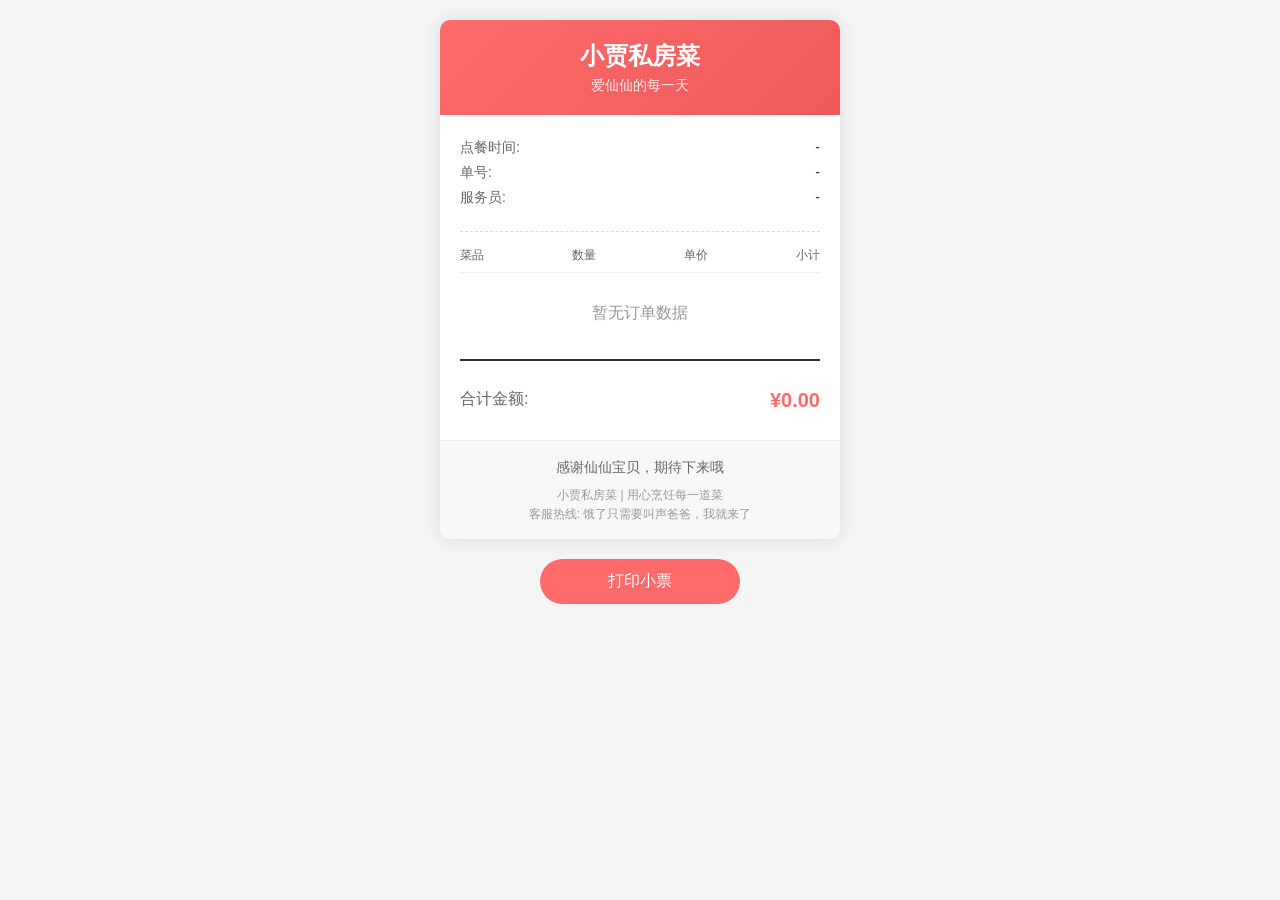
==== receipt.html @ 3058fe78 "增加结算功能" ====
<!DOCTYPE html>
<html lang="zh-CN">
<head>
    <meta charset="UTF-8">
    <meta name="viewport" content="width=device-width, initial-scale=1.0">
    <title>小贾私房菜 - 消费小票</title>
    <style>
        * {
            margin: 0;
            padding: 0;
            box-sizing: border-box;
        }

        body {
            font-family: 'SimHei', 'Microsoft YaHei', sans-serif;
            background-color: #f5f5f5;
            padding: 20px;
            min-height: 100vh;
        }

        .receipt-container {
            max-width: 400px;
            margin: 0 auto;
            background-color: #fff;
            box-shadow: 0 0 20px rgba(0, 0, 0, 0.1);
            border-radius: 10px;
            overflow: hidden;
        }

        .receipt-header {
            background: linear-gradient(135deg, #ff6b6b 0%, #ee5a5a 100%);
            color: white;
            padding: 20px;
            text-align: center;
        }

        .receipt-header h1 {
            font-size: 24px;
            font-weight: bold;
            margin-bottom: 5px;
        }

        .receipt-header p {
            font-size: 14px;
            opacity: 0.9;
        }

        .receipt-body {
            padding: 20px;
        }

        .receipt-info {
            margin-bottom: 20px;
        }

        .info-row {
            display: flex;
            justify-content: space-between;
            font-size: 14px;
            line-height: 1.8;
            color: #333;
        }

        .info-row .label {
            color: #666;
        }

        .info-row .value {
            font-weight: 500;
        }

        .dashed-line {
            border-bottom: 1px dashed #ddd;
            margin: 15px 0;
        }

        .full-line {
            border-bottom: 2px solid #333;
            margin: 15px 0;
        }

        .table-header {
            display: flex;
            justify-content: space-between;
            font-size: 12px;
            color: #666;
            padding-bottom: 8px;
            border-bottom: 1px solid #eee;
        }

        .table-body {
            margin-top: 10px;
        }

        .table-row {
            display: flex;
            justify-content: space-between;
            font-size: 13px;
            line-height: 2;
            padding: 5px 0;
        }

        .table-row .name {
            flex: 2;
            text-align: left;
        }

        .table-row .price {
            flex: 1;
            text-align: right;
            font-size: 12px;
            color: #666;
        }

        .table-row .quantity {
            flex: 1;
            text-align: center;
            font-size: 12px;
            color: #666;
        }

        .table-row .subtotal {
            flex: 1;
            text-align: right;
            font-weight: 500;
        }

        .total-section {
            margin-top: 20px;
        }

        .total-row {
            display: flex;
            justify-content: space-between;
            font-size: 16px;
            padding: 8px 0;
        }

        .total-row .label {
            color: #666;
        }

        .total-row .amount {
            font-size: 20px;
            font-weight: bold;
            color: #ff6b6b;
        }

        .receipt-footer {
            background-color: #f8f8f8;
            padding: 15px 20px;
            text-align: center;
            border-top: 1px solid #eee;
        }

        .receipt-footer p {
            font-size: 12px;
            color: #999;
            line-height: 1.6;
        }

        .footer-thanks {
            font-size: 14px !important;
            color: #666 !important;
            margin-bottom: 8px;
        }

        .print-btn {
            display: block;
            width: 100%;
            max-width: 200px;
            margin: 20px auto 0;
            padding: 12px 24px;
            background-color: #ff6b6b;
            color: white;
            border: none;
            border-radius: 25px;
            font-size: 16px;
            cursor: pointer;
            transition: all 0.3s ease;
        }

        .print-btn:hover {
            background-color: #ee5a5a;
            transform: translateY(-2px);
            box-shadow: 0 5px 15px rgba(238, 90, 90, 0.3);
        }

        @media print {
            body {
                background: white;
                padding: 0;
            }
            
            .receipt-container {
                box-shadow: none;
                max-width: 100%;
                width: 100%;
            }
            
            .print-btn {
                display: none;
            }
        }
    </style>
</head>
<body>
    <div class="receipt-container" id="receipt-container">
        <div class="receipt-header">
            <h1>小贾私房菜</h1>
            <p>爱仙仙的每一天</p>
        </div>
        
        <div class="receipt-body">
            <div class="receipt-info">
                <div class="info-row">
                    <span class="label">点餐时间:</span>
                    <span class="value" id="order-date">-</span>
                </div>
                <div class="info-row">
                    <span class="label">单号:</span>
                    <span class="value" id="order-no">-</span>
                </div>
                <div class="info-row">
                    <span class="label">服务员:</span>
                    <span class="value" id="waiter">-</span>
                </div>
            </div>

            <div class="dashed-line"></div>

            <div class="table-header">
                <span class="name">菜品</span>
                <span class="quantity">数量</span>
                <span class="price">单价</span>
                <span class="subtotal">小计</span>
            </div>

            <div class="table-body" id="order-items">
            </div>

            <div class="full-line"></div>

            <div class="total-section">
                <div class="total-row">
                    <span class="label">合计金额:</span>
                    <span class="amount" id="total-amount">¥0.00</span>
                </div>
            </div>
        </div>

        <div class="receipt-footer">
            <p class="footer-thanks">感谢仙仙宝贝，期待下来哦</p>
            <p>小贾私房菜 | 用心烹饪每一道菜</p>
            <p>客服热线: 饿了只需要叫声爸爸，我就来了</p>
        </div>
    </div>

    <button class="print-btn" onclick="window.print()">打印小票</button>

    <script>
        function formatDate(date) {
            const year = date.getFullYear();
            const month = String(date.getMonth() + 1).padStart(2, '0');
            const day = String(date.getDate()).padStart(2, '0');
            const hours = String(date.getHours()).padStart(2, '0');
            const minutes = String(date.getMinutes()).padStart(2, '0');
            return `${year}-${month}-${day} ${hours}:${minutes}`;
        }

        function generateOrderNo() {
            const date = new Date();
            const timestamp = date.getTime().toString().slice(-8);
            const random = Math.floor(Math.random() * 1000).toString().padStart(3, '0');
            return `XJ${timestamp}${random}`;
        }

        function renderReceipt(orderData) {
            const orderItems = document.getElementById('order-items');
            orderItems.innerHTML = '';

            if (!orderData || !orderData['订单详情']) {
                orderItems.innerHTML = '<p style="text-align: center; color: #999; padding: 20px;">暂无订单数据</p>';
                return;
            }

            document.getElementById('order-date').textContent = formatDate(new Date());
            document.getElementById('order-no').textContent = generateOrderNo();
            document.getElementById('waiter').textContent = '仙仙的爹地';
            document.getElementById('total-amount').textContent = `¥${orderData['合计金额']}`;

            orderData['订单详情'].forEach(item => {
                const row = document.createElement('div');
                row.className = 'table-row';
                row.innerHTML = `
                    <span class="name">${item['菜品名称']}</span>
                    <span class="quantity">${item['菜品数量']}</span>
                    <span class="price">¥${item['菜品单价']}</span>
                    <span class="subtotal">¥${item['小计金额']}</span>
                `;
                orderItems.appendChild(row);
            });
        }

        document.addEventListener('DOMContentLoaded', () => {
            const urlParams = new URLSearchParams(window.location.search);
            const orderJson = urlParams.get('order');
            
            if (orderJson) {
                try {
                    const orderData = JSON.parse(decodeURIComponent(orderJson));
                    renderReceipt(orderData);
                } catch (e) {
                    console.error('解析订单数据失败:', e);
                    renderReceipt(null);
                }
            } else {
                renderReceipt(null);
            }
        });

        window.renderReceipt = renderReceipt;
    </script>
</body>
</html>
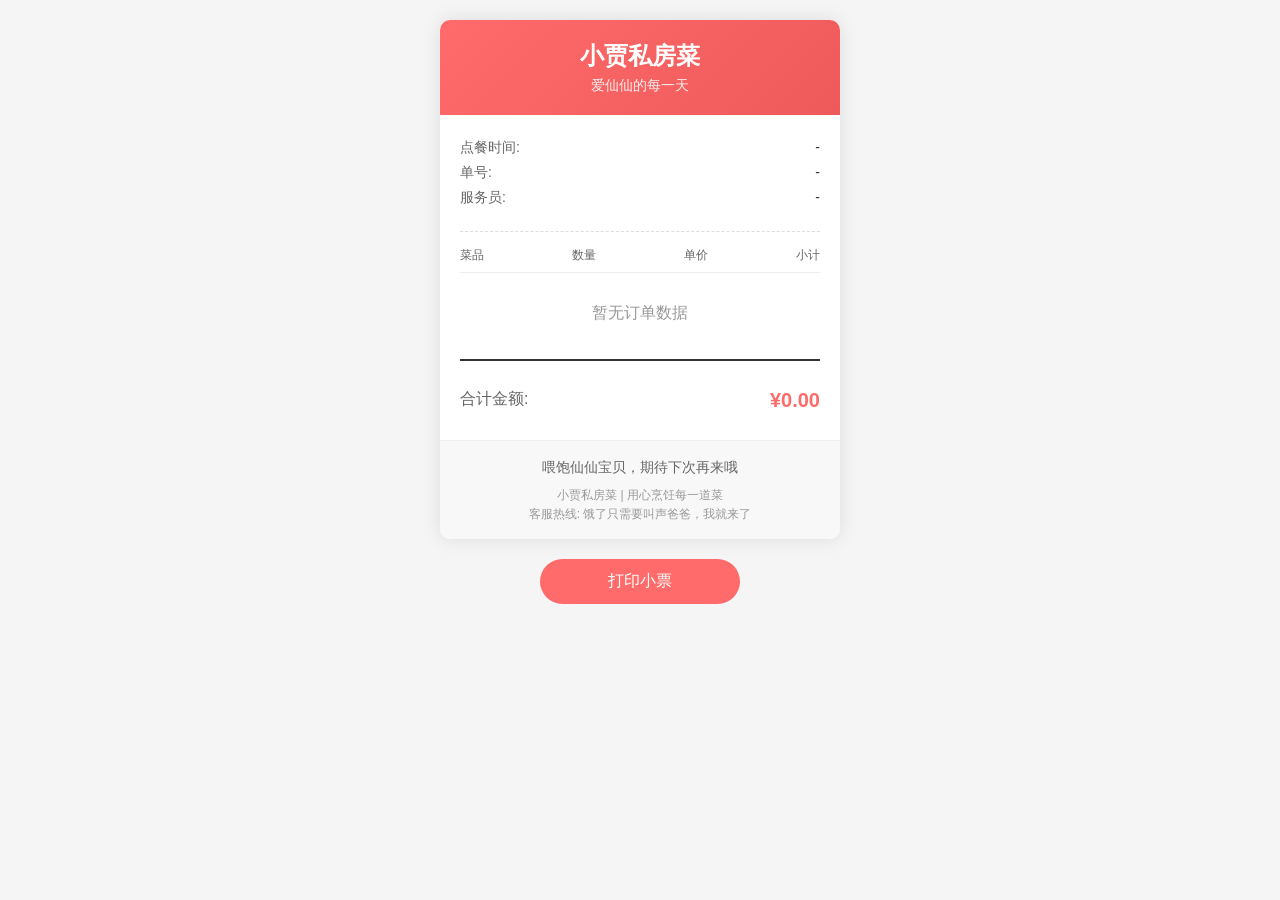
==== commit e7880bd9: "图标替换" ====
--- a/receipt.html
+++ b/receipt.html
@@ -250,7 +250,7 @@
         </div>
 
         <div class="receipt-footer">
-            <p class="footer-thanks">感谢仙仙宝贝，期待下来哦</p>
+            <p class="footer-thanks">喂饱仙仙宝贝，期待下次再来哦</p>
             <p>小贾私房菜 | 用心烹饪每一道菜</p>
             <p>客服热线: 饿了只需要叫声爸爸，我就来了</p>
         </div>
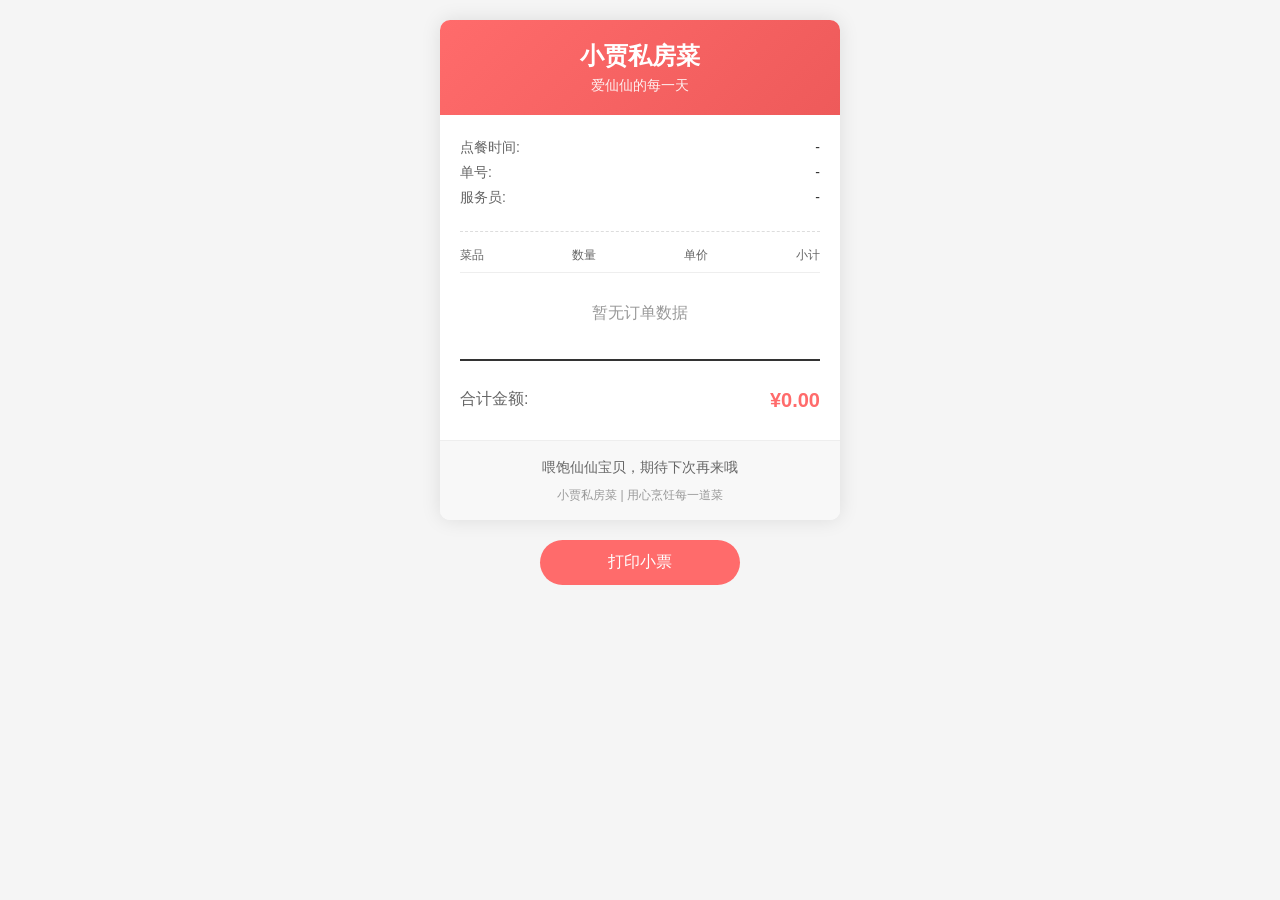
==== commit e8cec181: "修改标签横排排列" ====
--- a/receipt.html
+++ b/receipt.html
@@ -252,7 +252,7 @@
         <div class="receipt-footer">
             <p class="footer-thanks">喂饱仙仙宝贝，期待下次再来哦</p>
             <p>小贾私房菜 | 用心烹饪每一道菜</p>
-            <p>客服热线: 饿了只需要叫声爸爸，我就来了</p>
+<!--        <p>客服热线: 饿了只需要叫声爸爸，我就来了</p>-->        
         </div>
     </div>
 
@@ -286,7 +286,7 @@
 
             document.getElementById('order-date').textContent = formatDate(new Date());
             document.getElementById('order-no').textContent = generateOrderNo();
-            document.getElementById('waiter').textContent = '仙仙的爹地';
+            document.getElementById('waiter').textContent = '仙仙的饲养员';
             document.getElementById('total-amount').textContent = `¥${orderData['合计金额']}`;
 
             orderData['订单详情'].forEach(item => {
